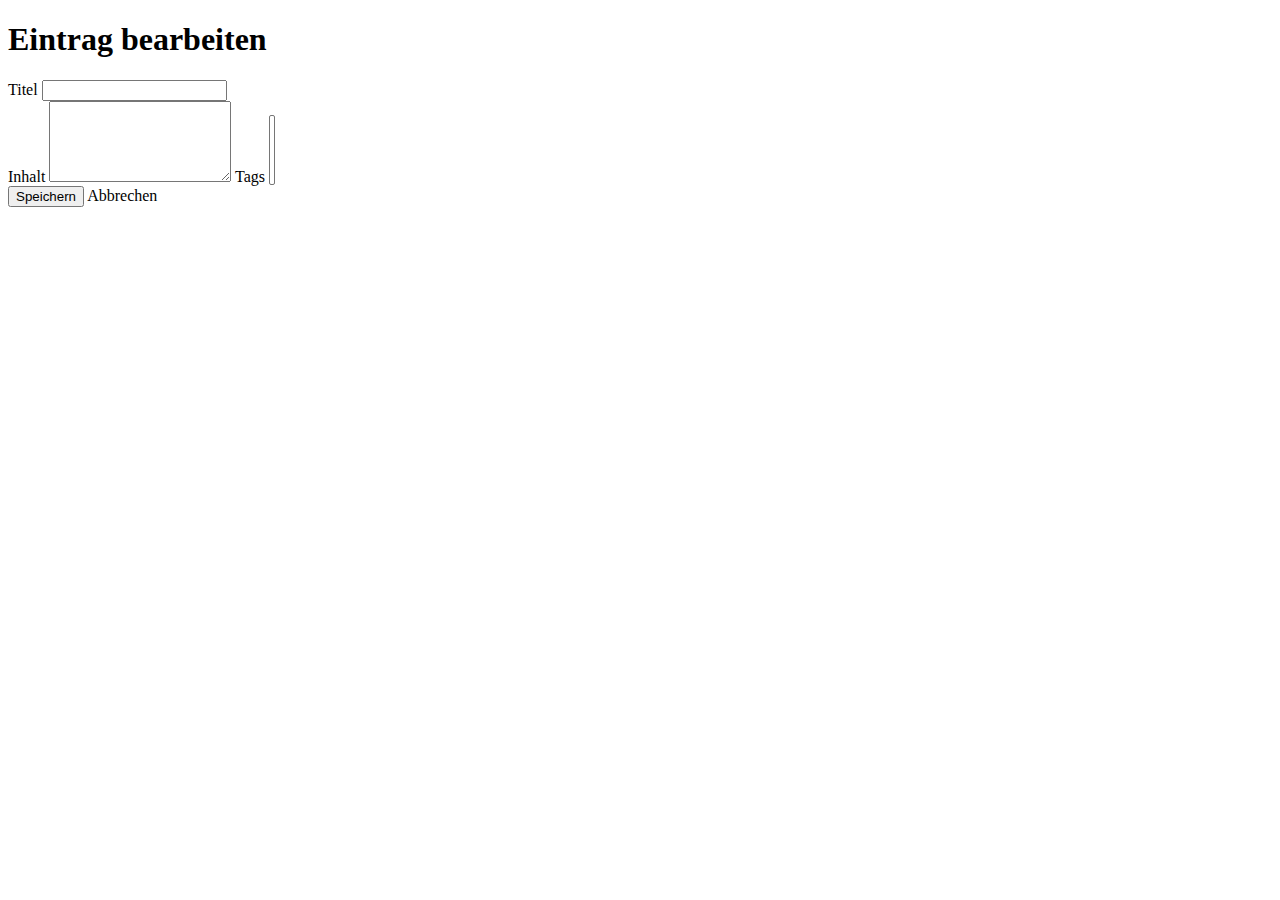
==== src/main/resources/templates/entry-edit.html @ 2560bfea "Füge neue Home-Seite hinzu, verbessere das Layout der Registrierungs- und Tag-Formulare, aktualisier" ====
<!DOCTYPE html>
<html xmlns:th="http://www.thymeleaf.org" lang="en">
  <head th:replace="layout :: head('Eintrag bearbeiten')"></head>
  <body>
    <div th:replace="~{layout :: nav}"></div>

    <div class="container mt-5">
      <h1 class="mb-4">Eintrag bearbeiten</h1>
      <form th:action="@{'/entries/' + ${entry.id} + '/edit'}" method="post">
        <div class="form-group">
          <label for="title">Titel</label>
          <input
            type="text"
            id="title"
            name="title"
            class="form-control"
            th:value="${entry.title}"
            required
          />
        </div>
        <div class="form-group">
          <label for="content">Inhalt</label>
          <textarea
            id="content"
            name="content"
            class="form-control"
            rows="5"
            required
            th:text="${entry.content}"
          ></textarea>
          <label class="form-label" for="tags">Tags</label>
          <select id="tags" name="tagIds" multiple class="form-control">
            <option
              th:each="tag : ${tags}"
              th:value="${tag.id}"
              th:text="${tag.name}"
              th:selected="${entry.tags.contains(tag)}"
            ></option>
          </select>
        </div>
        <button type="submit" class="btn btn-primary mt-3">Speichern</button>
        <a th:href="@{/entries}" class="btn btn-secondary mt-3">Abbrechen</a>
      </form>
    </div>

    <div th:replace="layout :: footer"></div>
  </body>
</html>
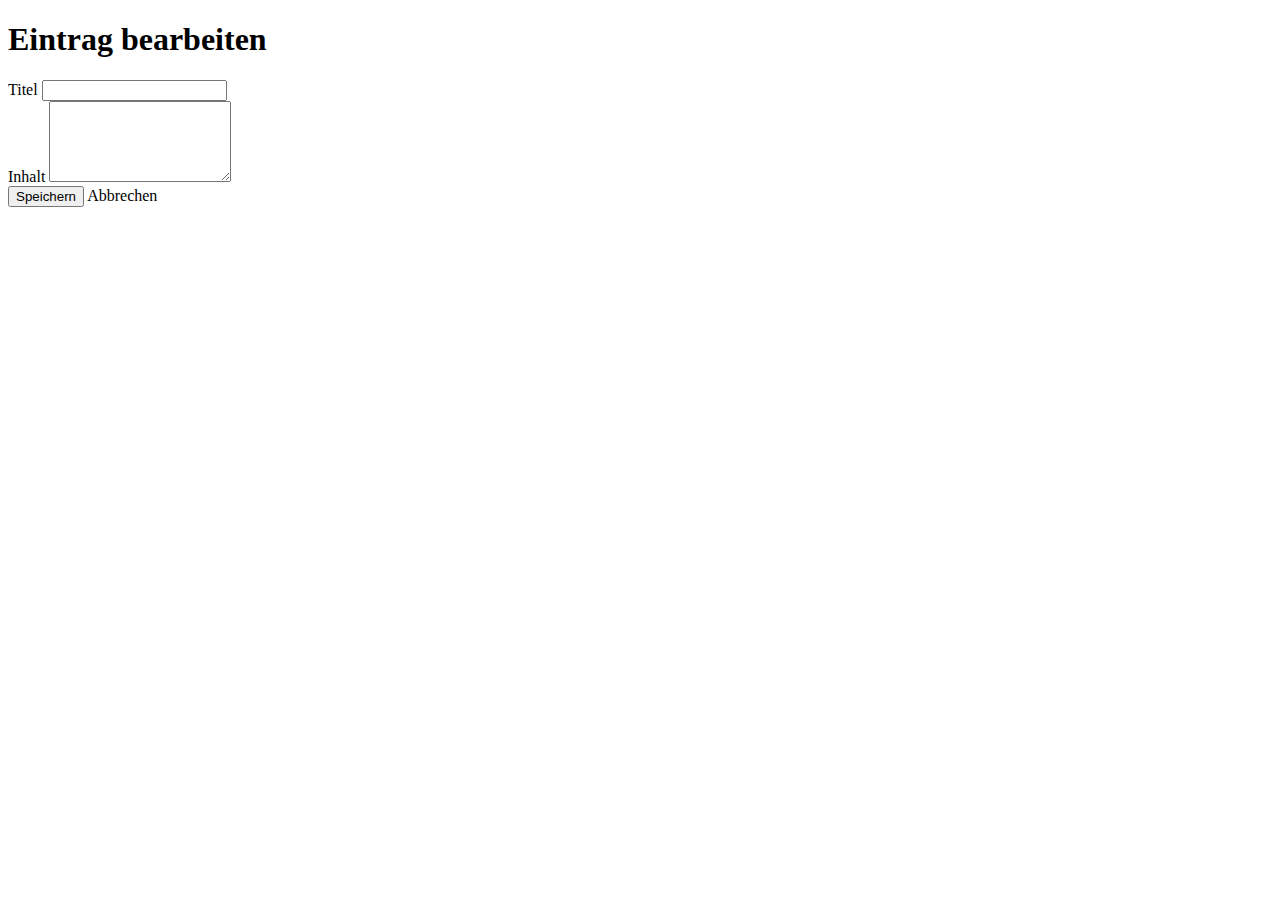
==== commit 4bfda889: "Verbessere Tag-Verwaltung: Bestätigungsdialog beim Löschen von Tags hinzugefügt, Tags alphabetisch s" ====
--- a/src/main/resources/templates/entry-edit.html
+++ b/src/main/resources/templates/entry-edit.html
@@ -18,6 +18,7 @@
             required
           />
         </div>
+
         <div class="form-group">
           <label for="content">Inhalt</label>
           <textarea
@@ -28,16 +29,12 @@
             required
             th:text="${entry.content}"
           ></textarea>
-          <label class="form-label" for="tags">Tags</label>
-          <select id="tags" name="tagIds" multiple class="form-control">
-            <option
-              th:each="tag : ${tags}"
-              th:value="${tag.id}"
-              th:text="${tag.name}"
-              th:selected="${entry.tags.contains(tag)}"
-            ></option>
-          </select>
         </div>
+
+        <div class="form-group">
+          
+        </div>
+
         <button type="submit" class="btn btn-primary mt-3">Speichern</button>
         <a th:href="@{/entries}" class="btn btn-secondary mt-3">Abbrechen</a>
       </form>
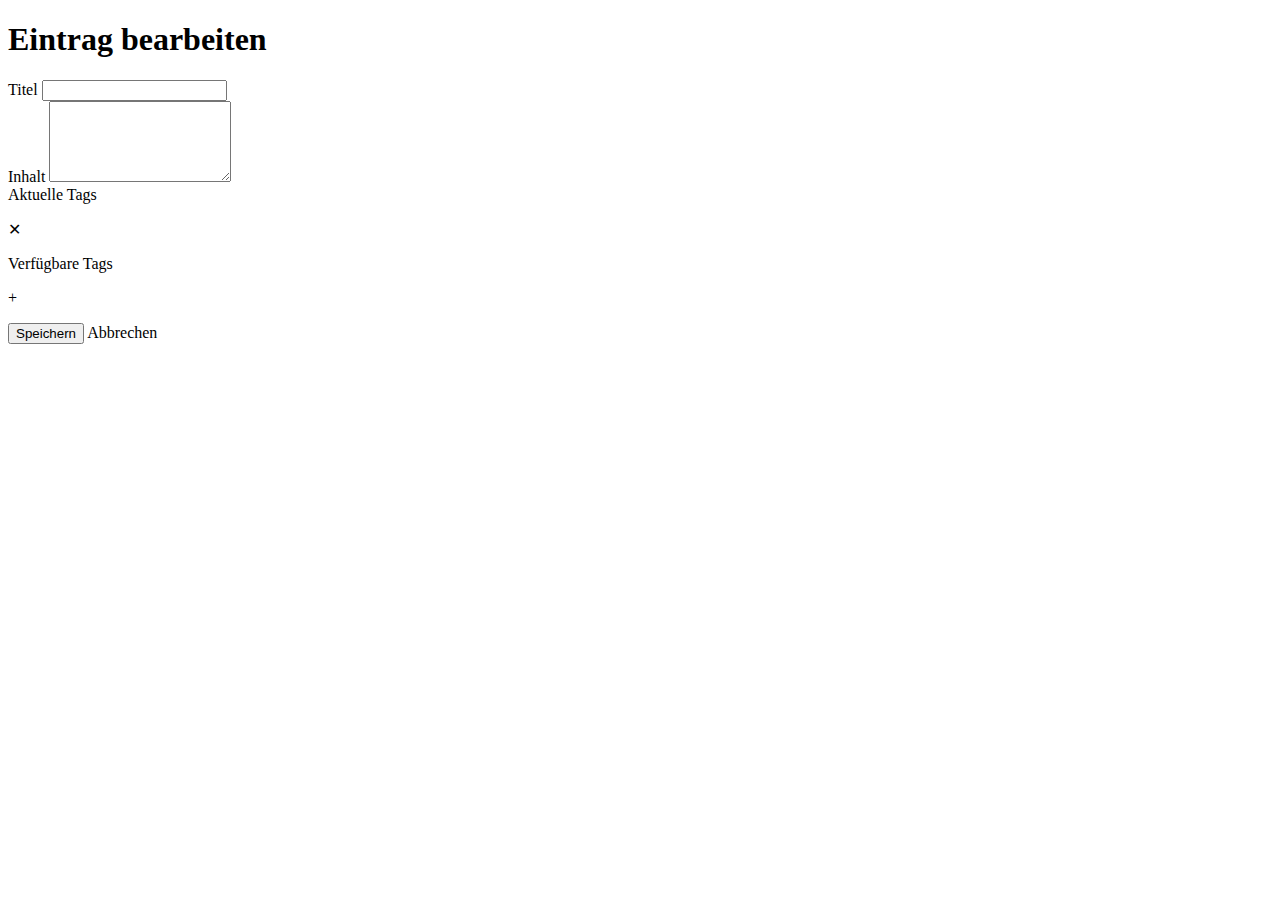
==== commit 3b9b4e6f: "Füge Tag-Verwaltung hinzu: Ermögliche das Hinzufügen und Entfernen von Tags in Einträgen, aktualisie" ====
--- a/src/main/resources/templates/entry-edit.html
+++ b/src/main/resources/templates/entry-edit.html
@@ -32,7 +32,37 @@
         </div>
 
         <div class="form-group">
-          
+          <label>Aktuelle Tags</label>
+          <p>
+            <span class="badge bg-secondary me-1" th:each="tag : ${entry.tags}">
+              <span th:text="${tag.name}"></span>
+              <a
+                th:href="@{'/entries/' + ${entry.id} + '/tags/' + ${tag.id} + '/remove'}"
+                class="btn btn-sm text-white"
+                style="text-decoration: none"
+                >✕</a
+              >
+            </span>
+          </p>
+        </div>
+
+        <div class="form-group">
+          <label>Verfügbare Tags</label>
+          <p>
+            <span
+              class="badge bg-light text-dark me-1"
+              th:each="tag : ${tags}"
+              th:if="!${entry.tags.contains(tag)}"
+            >
+              <span th:text="${tag.name}"></span>
+              <a
+                th:href="@{'/entries/' + ${entry.id} + '/tags/' + ${tag.id} + '/add'}"
+                class="btn btn-sm text-primary"
+                style="text-decoration: none"
+                >+</a
+              >
+            </span>
+          </p>
         </div>
 
         <button type="submit" class="btn btn-primary mt-3">Speichern</button>
